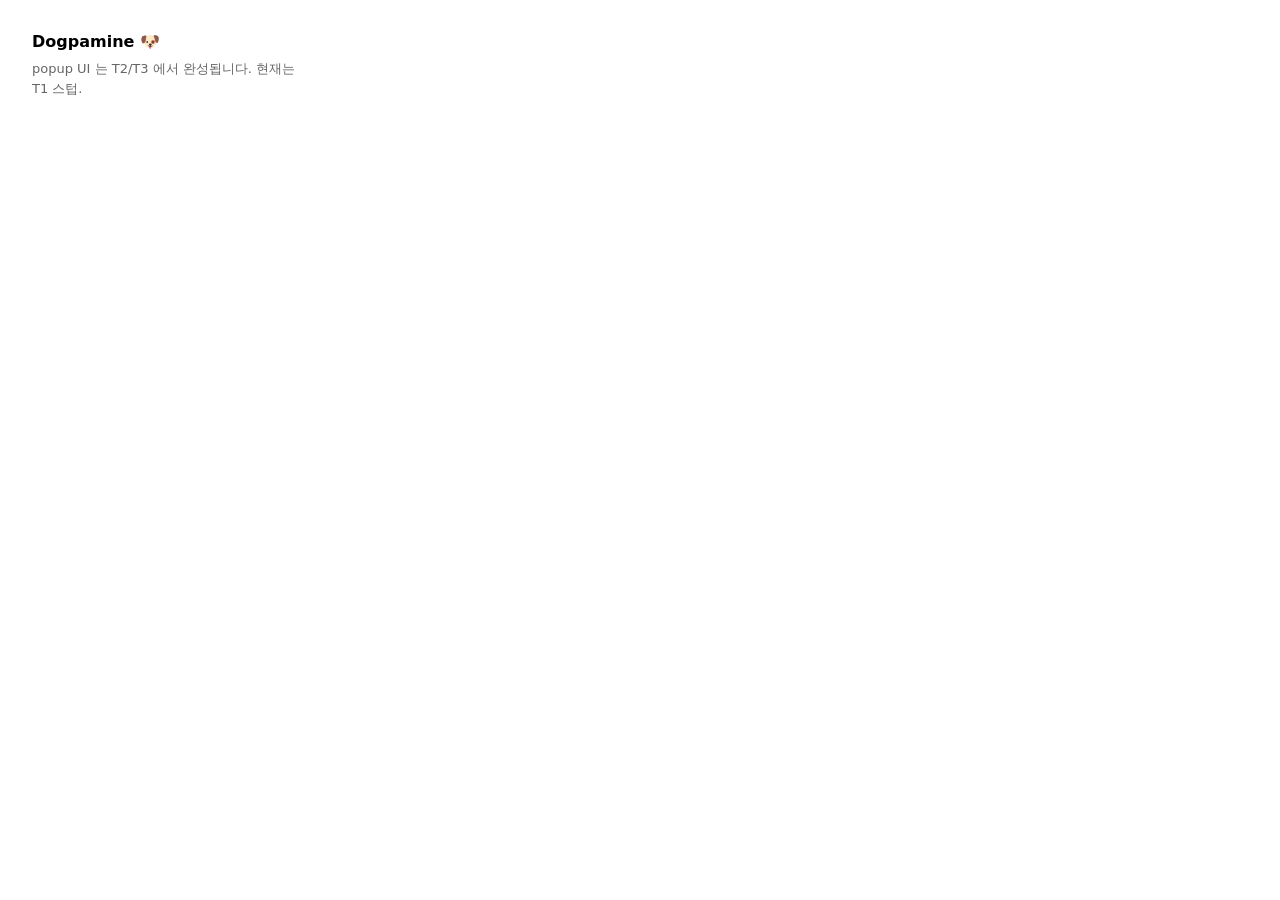
==== extension/popup.html @ 765cae9f "T1: rewrite manifest (MV3 + popup + YT/IG matches + storage/alarms) manifest.json v0.2.0: - action.d" ====
<!DOCTYPE html>
<html lang="ko">
<head>
  <meta charset="UTF-8">
  <title>Dogpamine</title>
  <style>
    body { width: 280px; padding: 24px; font-family: -apple-system, system-ui, sans-serif; }
    h1 { margin: 0 0 8px; font-size: 16px; }
    p { margin: 0; color: #666; font-size: 13px; line-height: 1.5; }
  </style>
</head>
<body>
  <h1>Dogpamine 🐶</h1>
  <p>popup UI 는 T2/T3 에서 완성됩니다. 현재는 T1 스텁.</p>
</body>
</html>
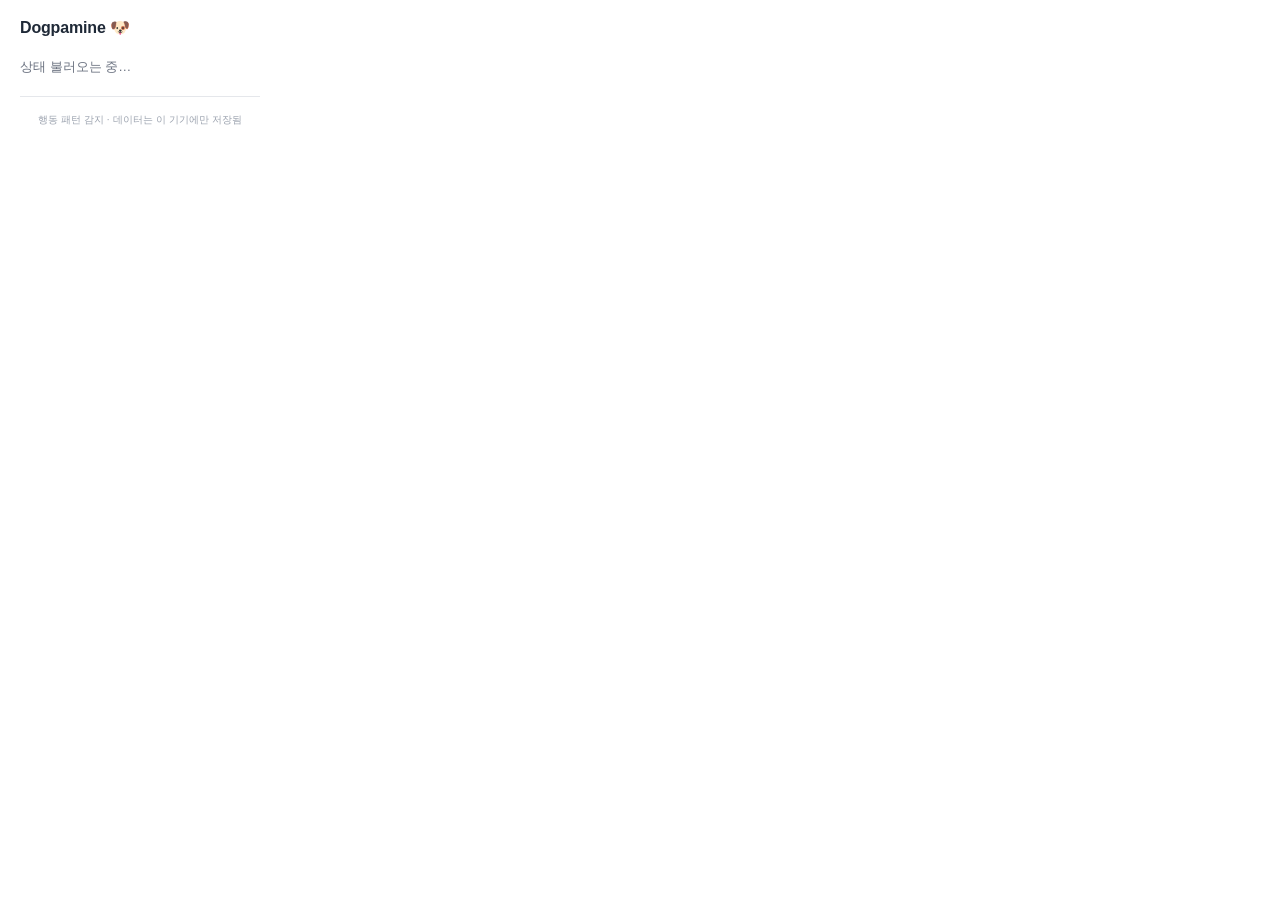
==== commit 1795cdcd: "feat: 큐레이션 인프라 + sparse inject 1:10 silent (v0.3.0) curated.json 신규:   - news 11개 + animals 7개 URL 풀" ====
--- a/extension/popup.html
+++ b/extension/popup.html
@@ -3,14 +3,108 @@
 <head>
   <meta charset="UTF-8">
   <title>Dogpamine</title>
-  <style>
-    body { width: 280px; padding: 24px; font-family: -apple-system, system-ui, sans-serif; }
-    h1 { margin: 0 0 8px; font-size: 16px; }
-    p { margin: 0; color: #666; font-size: 13px; line-height: 1.5; }
-  </style>
+  <link rel="stylesheet" href="popup.css">
 </head>
-<body>
-  <h1>Dogpamine 🐶</h1>
-  <p>popup UI 는 T2/T3 에서 완성됩니다. 현재는 T1 스텁.</p>
+<body data-state="loading">
+
+  <header class="header">
+    <h1 class="brand">Dogpamine <span aria-hidden="true">🐶</span></h1>
+    <span class="stage-badge" id="stage-badge" data-stage="FRESH" aria-live="polite">FRESH</span>
+  </header>
+
+  <!-- ── State: loading ─────────────────────────────────────────── -->
+  <section class="state state--loading" aria-busy="true">
+    <p class="muted">상태 불러오는 중…</p>
+  </section>
+
+  <!-- ── State: error (unsupported page) ─────────────────────────── -->
+  <section class="state state--error" role="alert">
+    <p class="error-title">이 페이지는 지원 안돼요.</p>
+    <p class="muted">YouTube Shorts 또는 Instagram Reels 에서 켜면 작동합니다.</p>
+    <div class="error-links">
+      <a href="https://www.youtube.com/shorts/" target="_blank" rel="noopener">YouTube Shorts 열기</a>
+      <a href="https://www.instagram.com/reels/" target="_blank" rel="noopener">Instagram Reels 열기</a>
+    </div>
+  </section>
+
+  <!-- ── State: off (also covers empty / first install) ──────────── -->
+  <section class="state state--off">
+    <div class="toggle-row">
+      <label class="pill" aria-label="익스텐션 활성화">
+        <input type="checkbox" id="toggle-off" class="pill__input">
+        <span class="pill__track" aria-hidden="true"><span class="pill__thumb"></span></span>
+      </label>
+      <span class="toggle-label">꺼짐</span>
+    </div>
+    <p class="hint">
+      켜면 <strong>포만감 알고리즘</strong>이 영상 체류 패턴을<br>
+      부드럽게 줄여드려요. 끄는 것도 본인 결정.
+    </p>
+  </section>
+
+  <!-- ── State: on (full active session) ─────────────────────────── -->
+  <section class="state state--on">
+    <div class="toggle-row">
+      <label class="pill pill--on" aria-label="익스텐션 활성화">
+        <input type="checkbox" id="toggle-on" class="pill__input" checked>
+        <span class="pill__track" aria-hidden="true"><span class="pill__thumb"></span></span>
+      </label>
+      <span class="toggle-label">켜짐</span>
+    </div>
+
+    <fieldset class="session" aria-label="세션 모드">
+      <legend>세션</legend>
+      <label class="radio">
+        <input type="radio" name="session" value="tab">
+        <span>지금만 <small>(탭 닫으면 끝)</small></span>
+      </label>
+      <label class="radio">
+        <input type="radio" name="session" value="today" checked>
+        <span>오늘 종일 <small>(자정까지)</small></span>
+      </label>
+      <label class="radio">
+        <input type="radio" name="session" value="oneHour">
+        <span>1시간</span>
+      </label>
+    </fieldset>
+
+    <details class="disclosure">
+      <summary>자세히 — 행동 패턴 감지</summary>
+      <dl class="stats">
+        <dt>채도</dt>      <dd id="stat-saturation"><span data-empty>—</span></dd>
+        <dt>본 영상</dt>   <dd id="stat-count"><span data-empty>측정 중…</span></dd>
+        <dt>평균 체류</dt> <dd id="stat-dwell"><span data-empty>측정 중…</span></dd>
+      </dl>
+    </details>
+
+    <button type="button" class="ghost" id="pause-btn">
+      5분만 잠깐 멈추기
+    </button>
+    <button type="button" class="ghost" id="jump-btn">
+      잠깐 다른 거 보기 (도파민 약한 영상)
+    </button>
+    <p class="hint muted demo-hint">
+      시연용 단축키 — <kbd>Ctrl</kbd>+<kbd>Shift</kbd>+<kbd>S</kbd> 단계 / <kbd>Ctrl</kbd>+<kbd>Shift</kbd>+<kbd>D</kbd> 점프
+    </p>
+  </section>
+
+  <!-- ── State: paused ───────────────────────────────────────────── -->
+  <section class="state state--paused">
+    <div class="paused-card">
+      <p class="paused-title">잠깐 멈췄어요</p>
+      <p class="paused-time">남은 시간 <strong id="pause-remaining">5:00</strong></p>
+    </div>
+    <button type="button" class="primary" id="resume-btn">
+      지금 재개
+    </button>
+    <p class="hint muted">멈춰도 토글은 켜져 있어요. 시간 끝나면 자동 재개.</p>
+  </section>
+
+  <footer class="footer">
+    <span class="legend">행동 패턴 감지 · 데이터는 이 기기에만 저장됨</span>
+  </footer>
+
+  <script src="lib/session.js"></script>
+  <script src="popup.js"></script>
 </body>
 </html>
--- a/extension/popup.css
+++ b/extension/popup.css
@@ -0,0 +1,378 @@
+/* Dogpamine — popup styles
+ * Design system:
+ *   Color: #FF6A88 (FRESH primary) → #9BA3AF (STILL secondary)
+ *   Type: Pretendard (system fallback)
+ *   Spacing: 4 / 8 / 12 / 16 / 20 / 24 / 32
+ *   Radius: card 12 · button 8 · pill 100 (pill-shape)
+ *   Contrast: body text #1F2937 on #FFFFFF = 16.1:1 (WCAG AAA)
+ *             muted #6B7280 on #FFFFFF = 5.4:1 (AA pass)
+ */
+
+/* ── Reset + token vars ───────────────────────────────────────────── */
+* { box-sizing: border-box; margin: 0; padding: 0; }
+
+:root {
+  --pink:        #FF6A88;
+  --pink-soft:   #FFE5EB;
+  --pink-press:  #E85674;
+  --gray-fade:   #9BA3AF;
+  --gray-50:     #F9FAFB;
+  --gray-100:    #F3F4F6;
+  --gray-200:    #E5E7EB;
+  --gray-400:    #9CA3AF;
+  --gray-500:    #6B7280;
+  --gray-700:    #374151;
+  --gray-900:    #1F2937;
+  --white:       #FFFFFF;
+
+  --type-h1:     16px;
+  --type-body:   13px;
+  --type-label:  12px;
+  --type-caption:11px;
+  --type-stat:   14px;
+
+  --weight-bold:    700;
+  --weight-medium:  500;
+  --weight-regular: 400;
+
+  --line-tight: 1.3;
+  --line-body:  1.5;
+
+  --r-card:   12px;
+  --r-btn:    8px;
+  --r-pill:   100px;
+
+  --focus-ring: 0 0 0 3px rgba(255,106,136,0.35);
+}
+
+html, body {
+  width: 280px;
+  background: var(--white);
+  color: var(--gray-900);
+  font-family: 'Pretendard Variable', Pretendard, -apple-system, BlinkMacSystemFont,
+               'Apple SD Gothic Neo', 'Malgun Gothic', sans-serif;
+  font-size: var(--type-body);
+  line-height: var(--line-body);
+  -webkit-font-smoothing: antialiased;
+}
+
+body {
+  padding: 16px 20px 12px;
+  display: flex;
+  flex-direction: column;
+  gap: 16px;
+}
+
+/* ── Header ──────────────────────────────────────────────────────── */
+.header {
+  display: flex;
+  align-items: center;
+  justify-content: space-between;
+  gap: 12px;
+}
+
+.brand {
+  font-size: var(--type-h1);
+  font-weight: var(--weight-bold);
+  line-height: var(--line-tight);
+  letter-spacing: -0.01em;
+}
+
+.stage-badge {
+  font-size: var(--type-caption);
+  font-weight: var(--weight-medium);
+  font-feature-settings: "tnum";
+  padding: 4px 8px;
+  border-radius: var(--r-pill);
+  background: var(--gray-100);
+  color: var(--gray-700);
+  letter-spacing: 0.04em;
+}
+.stage-badge[data-stage="FRESH"]    { background: var(--pink-soft); color: var(--pink-press); }
+.stage-badge[data-stage="WARMING"]  { background: #FFEED6; color: #B45309; }
+.stage-badge[data-stage="DRIFTING"] { background: #FEF3C7; color: #92400E; }
+.stage-badge[data-stage="FADING"]   { background: #E5E7EB; color: #374151; }
+.stage-badge[data-stage="QUIETING"] { background: #D1D5DB; color: #1F2937; }
+.stage-badge[data-stage="STOP"]     { background: var(--gray-900); color: var(--white); }
+
+/* ── State visibility (5-way data-state machine) ─────────────────── */
+.state { display: none; }
+body[data-state="loading"] .state--loading { display: block; }
+body[data-state="off"]     .state--off     { display: block; }
+body[data-state="on"]      .state--on      { display: flex; flex-direction: column; gap: 16px; }
+body[data-state="paused"]  .state--paused  { display: flex; flex-direction: column; gap: 12px; }
+body[data-state="error"]   .state--error   { display: flex; flex-direction: column; gap: 8px; }
+
+/* Hide stage badge on error/loading (not meaningful) */
+body[data-state="loading"] .stage-badge,
+body[data-state="error"]   .stage-badge { visibility: hidden; }
+
+/* ── Toggle pill ─────────────────────────────────────────────────── */
+.toggle-row {
+  display: flex;
+  align-items: center;
+  gap: 12px;
+}
+
+.pill {
+  position: relative;
+  display: inline-block;
+  cursor: pointer;
+}
+.pill__input {
+  position: absolute;
+  opacity: 0;
+  width: 52px;
+  height: 32px;
+  margin: 0;
+  cursor: pointer;
+}
+.pill__track {
+  display: inline-block;
+  width: 52px;
+  height: 32px;
+  border-radius: var(--r-pill);
+  background: var(--gray-200);
+  transition: background 0.2s ease;
+  position: relative;
+}
+.pill__thumb {
+  position: absolute;
+  top: 3px;
+  left: 3px;
+  width: 26px;
+  height: 26px;
+  border-radius: 50%;
+  background: var(--white);
+  box-shadow: 0 1px 3px rgba(0,0,0,0.15);
+  transition: transform 0.2s ease;
+}
+.pill__input:checked + .pill__track {
+  background: var(--pink);
+}
+.pill__input:checked + .pill__track .pill__thumb {
+  transform: translateX(20px);
+}
+.pill__input:focus-visible + .pill__track {
+  box-shadow: var(--focus-ring);
+}
+
+.toggle-label {
+  font-size: var(--type-body);
+  font-weight: var(--weight-medium);
+  color: var(--gray-700);
+}
+body[data-state="on"] .toggle-label { color: var(--pink-press); }
+
+/* ── Hint (off state copy) ───────────────────────────────────────── */
+.hint {
+  font-size: var(--type-body);
+  line-height: var(--line-body);
+  color: var(--gray-700);
+  background: var(--gray-50);
+  padding: 12px;
+  border-radius: var(--r-card);
+}
+.hint strong { color: var(--pink-press); font-weight: var(--weight-medium); }
+.hint.muted { background: transparent; color: var(--gray-500); padding: 0; font-size: var(--type-caption); }
+
+/* ── Session fieldset ────────────────────────────────────────────── */
+.session {
+  border: 0;
+  display: flex;
+  flex-direction: column;
+  gap: 8px;
+}
+.session legend {
+  font-size: var(--type-label);
+  font-weight: var(--weight-medium);
+  color: var(--gray-500);
+  margin-bottom: 4px;
+}
+
+.radio {
+  display: flex;
+  align-items: center;
+  gap: 8px;
+  padding: 8px 12px;
+  border-radius: var(--r-btn);
+  cursor: pointer;
+  transition: background 0.15s ease;
+}
+.radio:hover { background: var(--gray-50); }
+.radio input { accent-color: var(--pink); cursor: pointer; }
+.radio span { font-size: var(--type-body); color: var(--gray-900); }
+.radio small { color: var(--gray-500); margin-left: 4px; font-size: var(--type-caption); }
+.radio input:focus-visible { outline: 2px solid var(--pink); outline-offset: 2px; border-radius: 2px; }
+
+/* ── Disclosure (stats grid behind <details>) ────────────────────── */
+.disclosure {
+  border-top: 1px solid var(--gray-200);
+  padding-top: 12px;
+}
+.disclosure summary {
+  font-size: var(--type-label);
+  font-weight: var(--weight-medium);
+  color: var(--gray-500);
+  cursor: pointer;
+  list-style: none;
+  padding: 4px 0;
+  user-select: none;
+}
+.disclosure summary::-webkit-details-marker { display: none; }
+.disclosure summary::before {
+  content: '▸';
+  display: inline-block;
+  margin-right: 6px;
+  font-size: 10px;
+  color: var(--gray-400);
+  transition: transform 0.2s;
+}
+.disclosure[open] summary::before { transform: rotate(90deg); }
+.disclosure summary:focus-visible {
+  outline: 2px solid var(--pink);
+  outline-offset: 2px;
+  border-radius: 4px;
+}
+
+.stats {
+  display: grid;
+  grid-template-columns: auto 1fr;
+  gap: 6px 16px;
+  padding-top: 8px;
+}
+.stats dt {
+  font-size: var(--type-caption);
+  color: var(--gray-500);
+  align-self: center;
+}
+.stats dd {
+  font-size: var(--type-stat);
+  font-weight: var(--weight-medium);
+  color: var(--gray-900);
+  font-feature-settings: "tnum";
+  text-align: right;
+}
+.stats dd [data-empty] {
+  color: var(--gray-400);
+  font-weight: var(--weight-regular);
+  font-size: var(--type-body);
+}
+
+/* ── Buttons ─────────────────────────────────────────────────────── */
+.ghost, .primary {
+  width: 100%;
+  padding: 10px 14px;
+  border-radius: var(--r-btn);
+  font-size: var(--type-body);
+  font-weight: var(--weight-medium);
+  font-family: inherit;
+  cursor: pointer;
+  transition: background 0.15s ease, color 0.15s ease;
+}
+.ghost {
+  background: transparent;
+  border: 1px solid var(--gray-200);
+  color: var(--gray-700);
+}
+.ghost:hover  { background: var(--gray-50); }
+.ghost:active { background: var(--gray-100); }
+.primary {
+  background: var(--pink);
+  border: 0;
+  color: var(--white);
+}
+.primary:hover  { background: var(--pink-press); }
+.primary:active { background: var(--pink-press); }
+.ghost:focus-visible, .primary:focus-visible {
+  outline: 2px solid var(--pink);
+  outline-offset: 2px;
+}
+
+/* ── Paused state card ───────────────────────────────────────────── */
+.paused-card {
+  background: var(--gray-50);
+  border: 1px solid var(--gray-200);
+  border-radius: var(--r-card);
+  padding: 14px 16px;
+  text-align: center;
+}
+.paused-title {
+  font-size: var(--type-body);
+  font-weight: var(--weight-medium);
+  color: var(--gray-700);
+  margin-bottom: 4px;
+}
+.paused-time {
+  font-size: var(--type-caption);
+  color: var(--gray-500);
+}
+.paused-time strong {
+  display: inline-block;
+  margin-left: 4px;
+  font-size: 18px;
+  font-weight: var(--weight-bold);
+  color: var(--pink-press);
+  font-feature-settings: "tnum";
+}
+
+/* ── Error state ─────────────────────────────────────────────────── */
+.error-title {
+  font-size: var(--type-body);
+  font-weight: var(--weight-medium);
+  color: var(--gray-900);
+}
+.error-links {
+  display: flex;
+  flex-direction: column;
+  gap: 6px;
+  margin-top: 8px;
+}
+.error-links a {
+  display: inline-block;
+  padding: 8px 12px;
+  background: var(--gray-50);
+  border: 1px solid var(--gray-200);
+  border-radius: var(--r-btn);
+  text-decoration: none;
+  color: var(--pink-press);
+  font-size: var(--type-body);
+  font-weight: var(--weight-medium);
+  text-align: center;
+}
+.error-links a:hover { background: var(--gray-100); }
+.error-links a:focus-visible { outline: 2px solid var(--pink); outline-offset: 2px; }
+
+/* ── Footer ──────────────────────────────────────────────────────── */
+.footer {
+  margin-top: 4px;
+  padding-top: 12px;
+  border-top: 1px solid var(--gray-200);
+  text-align: center;
+}
+.legend {
+  font-size: 10px;
+  color: var(--gray-400);
+  letter-spacing: 0.01em;
+}
+
+.muted { color: var(--gray-500); }
+
+.demo-hint {
+  text-align: center;
+  font-size: 10px;
+  padding: 6px 0 0;
+}
+.demo-hint kbd {
+  display: inline-block;
+  padding: 1px 5px;
+  margin: 0 1px;
+  font-family: 'SF Mono', Menlo, monospace;
+  font-size: 9px;
+  font-weight: 500;
+  color: var(--gray-700);
+  background: var(--gray-100);
+  border: 1px solid var(--gray-200);
+  border-radius: 4px;
+  line-height: 1.4;
+}
